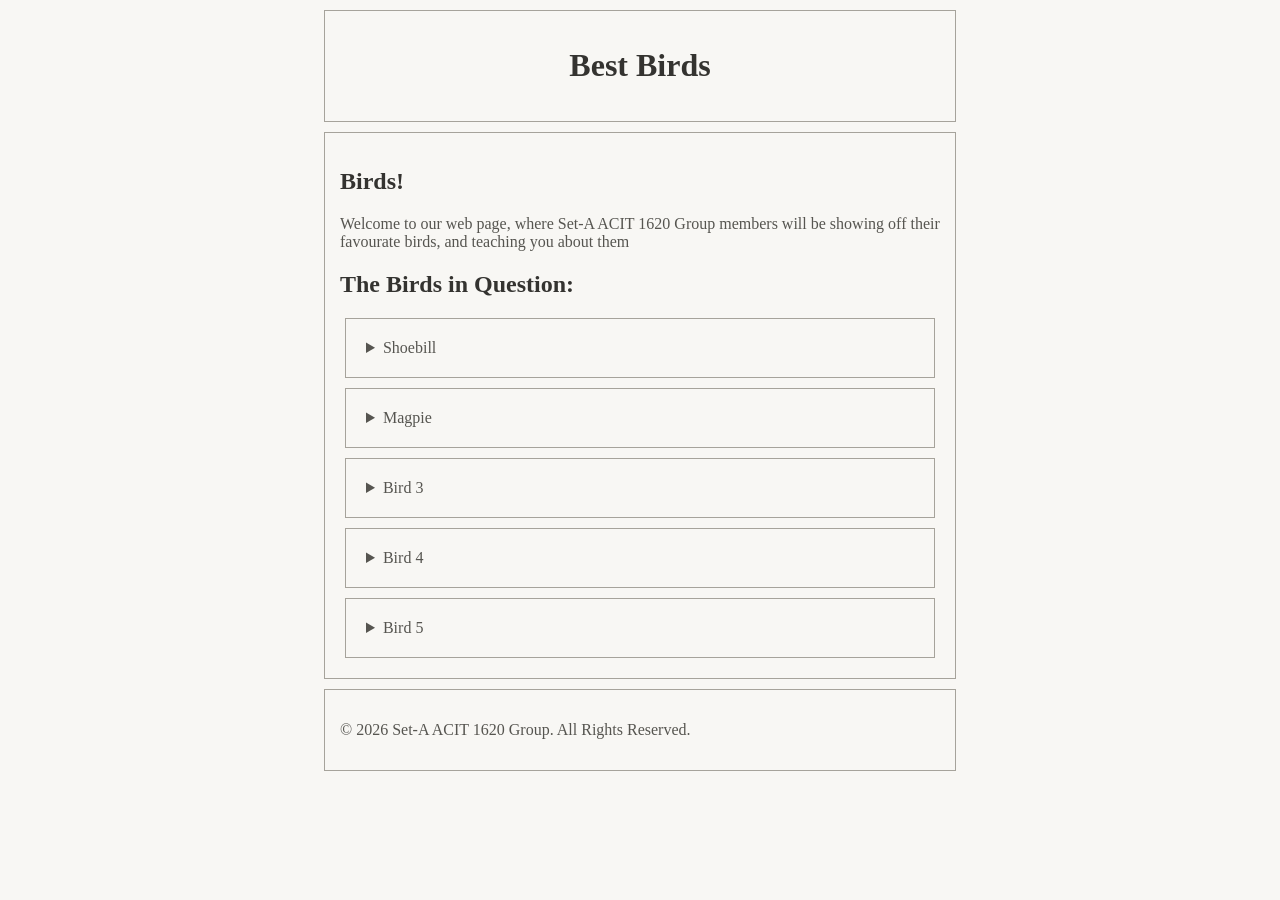
==== index.html @ e6f6de14 "swallow to magpie change bird, add bird image to index and magpie.html. added image of corvidae fami" ====
<!DOCTYPE html>
<html lang="en">
  <head>
    <meta charset="UTF-8">
    <meta name="viewport" content="width=device-width, initial-scale=1">
    <title>Best Birds</title>
    <link href="css/styles.css" rel="stylesheet">
  </head>
  <body>

    <div class="container title">
      <h1>Best Birds</h1>
    </div>

    <div class="container">
      <h2>Birds!</h2>
      <p>Welcome to our web page, where Set-A ACIT 1620 Group members will be showing off their favourate birds, and teaching you about them</p>
      <h2>The Birds in Question:</h2>
      <details name="accordion">
        <summary>Shoebill</summary>
        <div>
          <div class="card">
            <img src="../assets/shoebill/shoebill1.jpg" alt="image of shoebill" class="image">
          </div>
          <ul>
            <li><a href="birds-html-files/shoebill.html" class="page-link">Go to Shoebill Page</a></li>
          </ul>
        </div>
      </details>

      <details name="accordion">
        <summary>Magpie</summary>
        <div>
          <div class="card">
            <img src="../assets/magpie/magpie_fly.png" alt="image of magpie" class="image">
            <p>image from:
              <a href="https://earthfireinstitute.org/the-intelligence-of-magpies/">Thames Talbot Land Trust</a></p>
          </div>
          <ul>
            <li><a href="birds-html-files/magpie.html" class="page-link">Go to Magpie Page</a></li>
          </ul>
        </div>
      </details>


      <details name="accordion">
        <summary>Bird 3</summary>
        <div>
          <div class="card">
            <img src="../assets/(image of bird)" alt="image of (bird)" class="image">
          </div>
          <ul>
            <li><a href="birds-html-files/(bird).html" class="page-link">Go to (bird) Page</a></li>
          </ul>
        </div>
      </details>


      <details name="accordion">
        <summary>Bird 4</summary>
        <div>
          <div class="card">
            <img src="../assets/(image of bird)" alt="image of (bird)" class="image">
          </div>
          <ul>
            <li><a href="birds-html-files/(bird).html" class="page-link">Go to (bird) Page</a></li>
          </ul>
        </div>
      </details>


      <details name="accordion">
        <summary>Bird 5</summary>
        <div>
          <div class="card">
            <img src="../assets/(image of bird)" alt="image of (bird)" class="image">
          </div>
          <ul>
            <li><a href="birds-html-files/(bird).html" class="page-link">Go to (bird) Page</a></li>
          </ul>
        </div>
      </details>
    </div>

    <div class="container">
      <p class="copyright">&#169; 2026 Set-A ACIT 1620 Group. All Rights Reserved.</p>
    </div>

  </body>
</html>
---- css/styles.css ----
:root {
  --background: #F8F7F4;
  --headers: #343330;
  --text: #565550;
  --muted: #A6A39B;
  --link: #8C887D;
  --hover: red; /* temporary color */
  --selected: rgb(208, 208, 208); /* temporary color */
}

body {
  background-color: var(--background);
}

h1, h2 {
  color: var(--headers);
}

p {
  color: var(--text);
}

.container {
  max-width: 600px;
  margin: 10px auto;
  padding: 15px;
  border: 1px solid var(--muted);
  background-color: var(--background);
}

.copyright {
  color: var(--text);
}

.title {
  text-align: center;
}

summary {
  color: var(--text);
  border: 1px solid var(--muted);
  padding: 20px;
  background: var(--background);
  margin: 5px;
}

summary:hover {
  border-color: var(--hover);
}

summary + div {
  color: var(--text);
  border: 1px solid var(--muted);
  padding: 10px;
  background: var(--selected);
  margin: 5px;
  word-wrap: break-word;
}

details[open] summary {
  background: var(--selected);
}

.card img {
  width: 100%;
  height: 100%;
  object-fit: contain;
}

.card {
  border: 1px solid var(--muted);
  margin: 10px;
  padding: 10px;
  background-color: var(--background);
}

.card:hover {
  margin: 10px;
  padding: 10px;
  background-color: var(--selected);
  border: 1px solid var(--hover);
}

.page-link: {
  color: var(--link);
}

.page-link:hover {
  color: var(--hover);
}
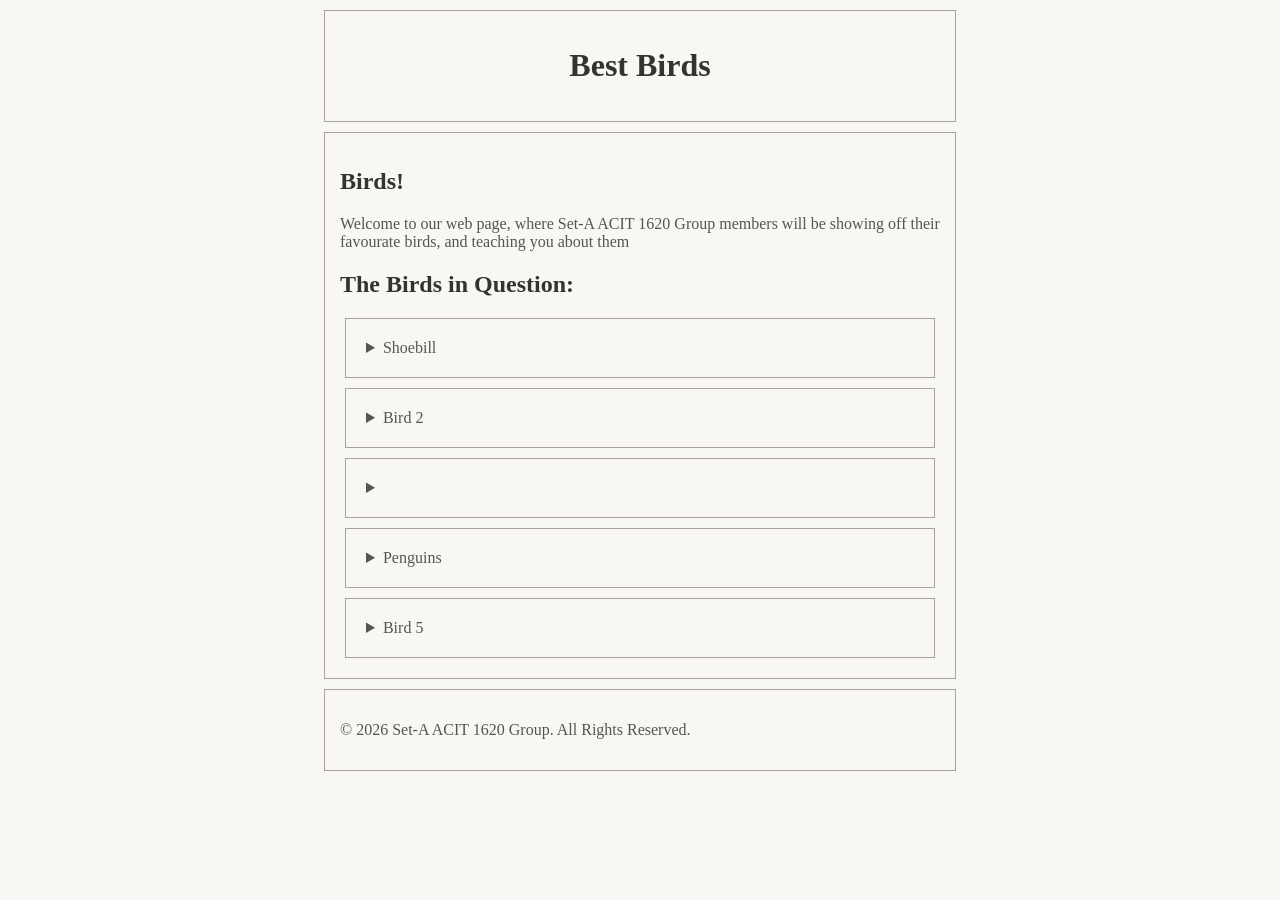
==== commit 36e5dac9: "Add penguin page link to home page" ====
--- a/index.html
+++ b/index.html
@@ -29,22 +29,7 @@
       </details>
 
       <details name="accordion">
-        <summary>Magpie</summary>
-        <div>
-          <div class="card">
-            <img src="../assets/magpie/magpie_fly.png" alt="image of magpie" class="image">
-            <p>image from:
-              <a href="https://earthfireinstitute.org/the-intelligence-of-magpies/">Thames Talbot Land Trust</a></p>
-          </div>
-          <ul>
-            <li><a href="birds-html-files/magpie.html" class="page-link">Go to Magpie Page</a></li>
-          </ul>
-        </div>
-      </details>
-
-
-      <details name="accordion">
-        <summary>Bird 3</summary>
+        <summary>Bird 2</summary>
         <div>
           <div class="card">
             <img src="../assets/(image of bird)" alt="image of (bird)" class="image">
@@ -57,10 +42,23 @@
 
 
       <details name="accordion">
-        <summary>Bird 4</summary>
+        <summary></summary>
         <div>
           <div class="card">
             <img src="../assets/(image of bird)" alt="image of (bird)" class="image">
+          </div>
+          <ul>
+            <li><a href="birds-html-files/(bird).html" class="page-link">Go to (bird) Page</a></li>
+          </ul>
+        </div>
+      </details>
+
+
+      <details name="accordion">
+        <summary>Penguins</summary>
+        <div>
+          <div class="card">
+            <img src="../assets/Penguins/Penguins.jpg" alt="image of (bird)" class="image">
           </div>
           <ul>
             <li><a href="birds-html-files/(bird).html" class="page-link">Go to (bird) Page</a></li>
--- a/css/styles.css
+++ b/css/styles.css
@@ -5,7 +5,7 @@
   --muted: #A6A39B;
   --link: #8C887D;
   --hover: red; /* temporary color */
-  --selected: rgb(208, 208, 208); /* temporary color */
+  --selected: green; /* temporary color */
 }
 
 body {
@@ -18,6 +18,18 @@
 
 p {
   color: var(--text);
+}
+
+.reference{
+  color: var(--text);
+  text-decoration: none;
+  font-size: 10px;
+}
+
+.reference a{
+  color: var(--text);
+  text-decoration: none;
+  font-size: 10px;
 }
 
 .container {
@@ -67,24 +79,10 @@
   object-fit: contain;
 }
 
-.card {
-  border: 1px solid var(--muted);
-  margin: 10px;
-  padding: 10px;
-  background-color: var(--background);
-}
-
-.card:hover {
-  margin: 10px;
-  padding: 10px;
-  background-color: var(--selected);
-  border: 1px solid var(--hover);
-}
-
 .page-link: {
   color: var(--link);
 }
 
 .page-link:hover {
   color: var(--hover);
-}+}
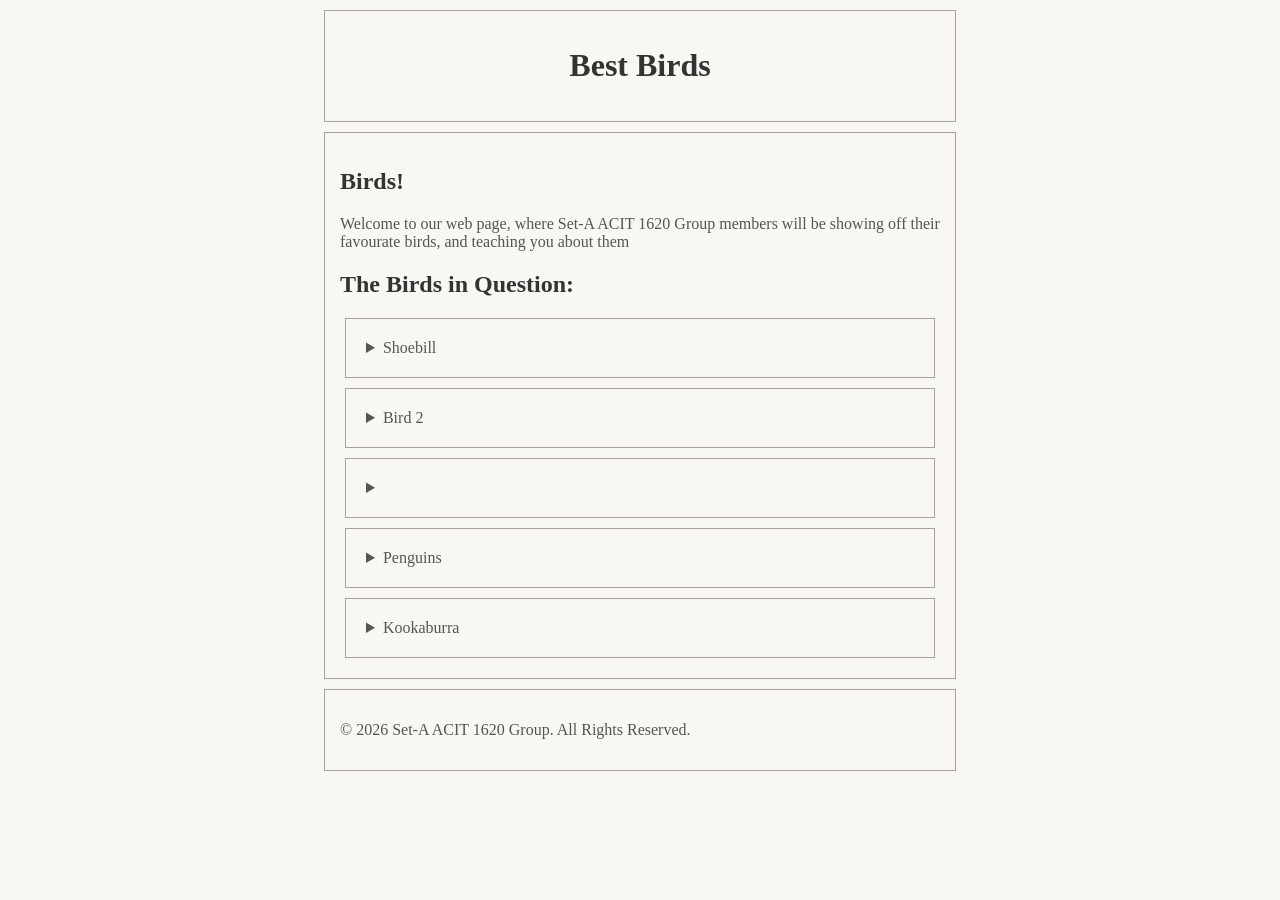
==== commit ea4eaafb: "Merge branch 'main' into jinny" ====
--- a/index.html
+++ b/index.html
@@ -68,13 +68,13 @@
 
 
       <details name="accordion">
-        <summary>Bird 5</summary>
+        <summary>Kookaburra</summary>
         <div>
           <div class="card">
-            <img src="../assets/(image of bird)" alt="image of (bird)" class="image">
+            <img src="./assets/kookaburra/kookaburra.jpg" alt="image of kookaburra" class="image">
           </div>
           <ul>
-            <li><a href="birds-html-files/(bird).html" class="page-link">Go to (bird) Page</a></li>
+            <li><a href="birds-html-files/kookaburra.html" class="page-link">Go to Kookaburra Page</a></li>
           </ul>
         </div>
       </details>
--- a/css/styles.css
+++ b/css/styles.css
@@ -4,8 +4,10 @@
   --text: #565550;
   --muted: #A6A39B;
   --link: #8C887D;
+  --hover: rgb(31, 152, 168); /* temporary color */
+  --selected: rgb(158, 235, 224); /* temporary color */
   --hover: red; /* temporary color */
-  --selected: green; /* temporary color */
+  --selected: rgb(208, 208, 208); /* temporary color */
 }
 
 body {
@@ -18,18 +20,6 @@
 
 p {
   color: var(--text);
-}
-
-.reference{
-  color: var(--text);
-  text-decoration: none;
-  font-size: 10px;
-}
-
-.reference a{
-  color: var(--text);
-  text-decoration: none;
-  font-size: 10px;
 }
 
 .container {
@@ -79,6 +69,21 @@
   object-fit: contain;
 }
 
+.page-link {
+.card {
+  border: 1px solid var(--muted);
+  margin: 10px;
+  padding: 10px;
+  background-color: var(--background);
+}
+
+.card:hover {
+  margin: 10px;
+  padding: 10px;
+  background-color: var(--selected);
+  border: 1px solid var(--hover);
+}
+
 .page-link: {
   color: var(--link);
 }
@@ -86,3 +91,41 @@
 .page-link:hover {
   color: var(--hover);
 }
+.bird-facts{
+  width: 100%;
+  border-collapse: collapse;
+  color:var(--text);
+}
+
+.bird-facts caption {
+  text-align: left;
+  margin-bottom : 12px;
+}
+
+.bird-facts th,
+.bird-facts td {
+  padding: 10px;
+  text-align: left;
+  vertical-align: top;
+  border-bottom: 1px solid var(--muted);
+}
+
+.bird-facts th {
+  color: var(--headers);
+}
+
+table {
+  font-family: arial, sans-serif;
+  border-collapse: collapse;
+  width: 100%;
+}
+
+td, th {
+  border: 1px solid #dddddd;
+  text-align: left;
+  padding: 8px;
+}
+
+tr:nth-child(even) {
+  background-color: #dddddd;
+}
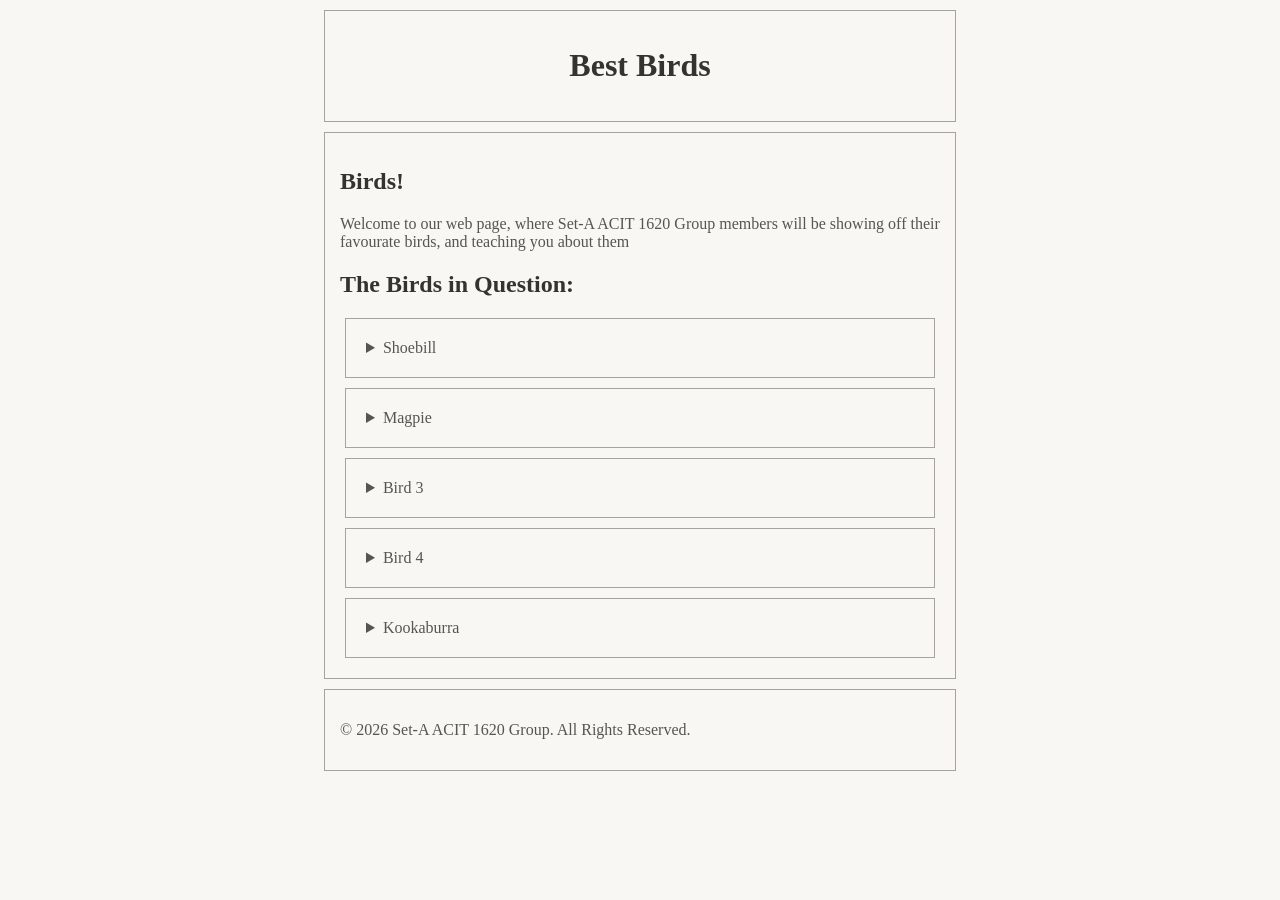
==== commit 201b6bbc: "Merge pull request #8 from acit-1620-project/longtailtit magpie" ====
--- a/index.html
+++ b/index.html
@@ -29,7 +29,22 @@
       </details>
 
       <details name="accordion">
-        <summary>Bird 2</summary>
+        <summary>Magpie</summary>
+        <div>
+          <div class="card">
+            <img src="../assets/magpie/magpie_fly.png" alt="image of magpie" class="image">
+            <p>image from:
+              <a href="https://earthfireinstitute.org/the-intelligence-of-magpies/">Thames Talbot Land Trust</a></p>
+          </div>
+          <ul>
+            <li><a href="birds-html-files/magpie.html" class="page-link">Go to Magpie Page</a></li>
+          </ul>
+        </div>
+      </details>
+
+
+      <details name="accordion">
+        <summary>Bird 3</summary>
         <div>
           <div class="card">
             <img src="../assets/(image of bird)" alt="image of (bird)" class="image">
@@ -42,23 +57,10 @@
 
 
       <details name="accordion">
-        <summary></summary>
+        <summary>Bird 4</summary>
         <div>
           <div class="card">
             <img src="../assets/(image of bird)" alt="image of (bird)" class="image">
-          </div>
-          <ul>
-            <li><a href="birds-html-files/(bird).html" class="page-link">Go to (bird) Page</a></li>
-          </ul>
-        </div>
-      </details>
-
-
-      <details name="accordion">
-        <summary>Penguins</summary>
-        <div>
-          <div class="card">
-            <img src="../assets/Penguins/Penguins.jpg" alt="image of (bird)" class="image">
           </div>
           <ul>
             <li><a href="birds-html-files/(bird).html" class="page-link">Go to (bird) Page</a></li>
--- a/css/styles.css
+++ b/css/styles.css
@@ -4,8 +4,6 @@
   --text: #565550;
   --muted: #A6A39B;
   --link: #8C887D;
-  --hover: rgb(31, 152, 168); /* temporary color */
-  --selected: rgb(158, 235, 224); /* temporary color */
   --hover: red; /* temporary color */
   --selected: rgb(208, 208, 208); /* temporary color */
 }
@@ -20,6 +18,18 @@
 
 p {
   color: var(--text);
+}
+
+.reference{
+  color: var(--text);
+  text-decoration: none;
+  font-size: 10px;
+}
+
+.reference a{
+  color: var(--text);
+  text-decoration: none;
+  font-size: 10px;
 }
 
 .container {
@@ -69,7 +79,6 @@
   object-fit: contain;
 }
 
-.page-link {
 .card {
   border: 1px solid var(--muted);
   margin: 10px;
@@ -91,28 +100,6 @@
 .page-link:hover {
   color: var(--hover);
 }
-.bird-facts{
-  width: 100%;
-  border-collapse: collapse;
-  color:var(--text);
-}
-
-.bird-facts caption {
-  text-align: left;
-  margin-bottom : 12px;
-}
-
-.bird-facts th,
-.bird-facts td {
-  padding: 10px;
-  text-align: left;
-  vertical-align: top;
-  border-bottom: 1px solid var(--muted);
-}
-
-.bird-facts th {
-  color: var(--headers);
-}
 
 table {
   font-family: arial, sans-serif;
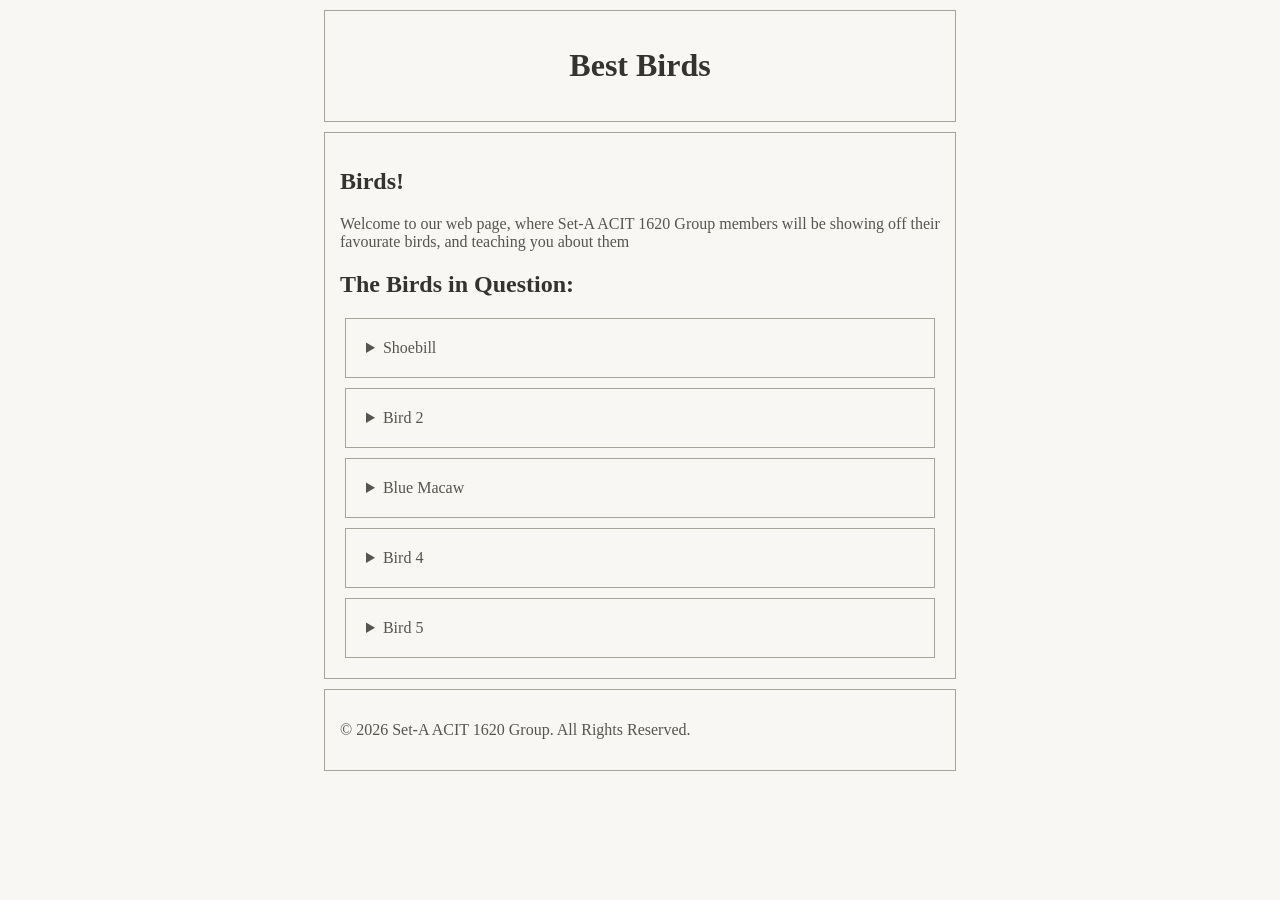
==== commit eede9308: "Add Blue Macaw navigation link" ====
--- a/index.html
+++ b/index.html
@@ -29,28 +29,26 @@
       </details>
 
       <details name="accordion">
-        <summary>Magpie</summary>
+        <summary>Bird 2</summary>
         <div>
           <div class="card">
-            <img src="../assets/magpie/magpie_fly.png" alt="image of magpie" class="image">
-            <p>image from:
-              <a href="https://earthfireinstitute.org/the-intelligence-of-magpies/">Thames Talbot Land Trust</a></p>
+            <img src="../assets/(image of bird)" alt="image of (bird)" class="image">
           </div>
           <ul>
-            <li><a href="birds-html-files/magpie.html" class="page-link">Go to Magpie Page</a></li>
+            <li><a href="birds-html-files/(bird).html" class="page-link">Go to (bird) Page</a></li>
           </ul>
         </div>
       </details>
 
 
       <details name="accordion">
-        <summary>Bird 3</summary>
+        <summary>Blue Macaw</summary>
         <div>
           <div class="card">
-            <img src="../assets/(image of bird)" alt="image of (bird)" class="image">
+            <img src="assets/blue macaw/blue macaw.jpg" alt="image of Blue Macaw" class="image">
           </div>
           <ul>
-            <li><a href="birds-html-files/(bird).html" class="page-link">Go to (bird) Page</a></li>
+            <li><a href="birds-html-files/blue macaw.html" class="page-link">Go to Blue Macaw Page</a></li>
           </ul>
         </div>
       </details>
@@ -70,13 +68,13 @@
 
 
       <details name="accordion">
-        <summary>Kookaburra</summary>
+        <summary>Bird 5</summary>
         <div>
           <div class="card">
-            <img src="./assets/kookaburra/kookaburra.jpg" alt="image of kookaburra" class="image">
+            <img src="../assets/(image of bird)" alt="image of (bird)" class="image">
           </div>
           <ul>
-            <li><a href="birds-html-files/kookaburra.html" class="page-link">Go to Kookaburra Page</a></li>
+            <li><a href="birds-html-files/(bird).html" class="page-link">Go to (bird) Page</a></li>
           </ul>
         </div>
       </details>
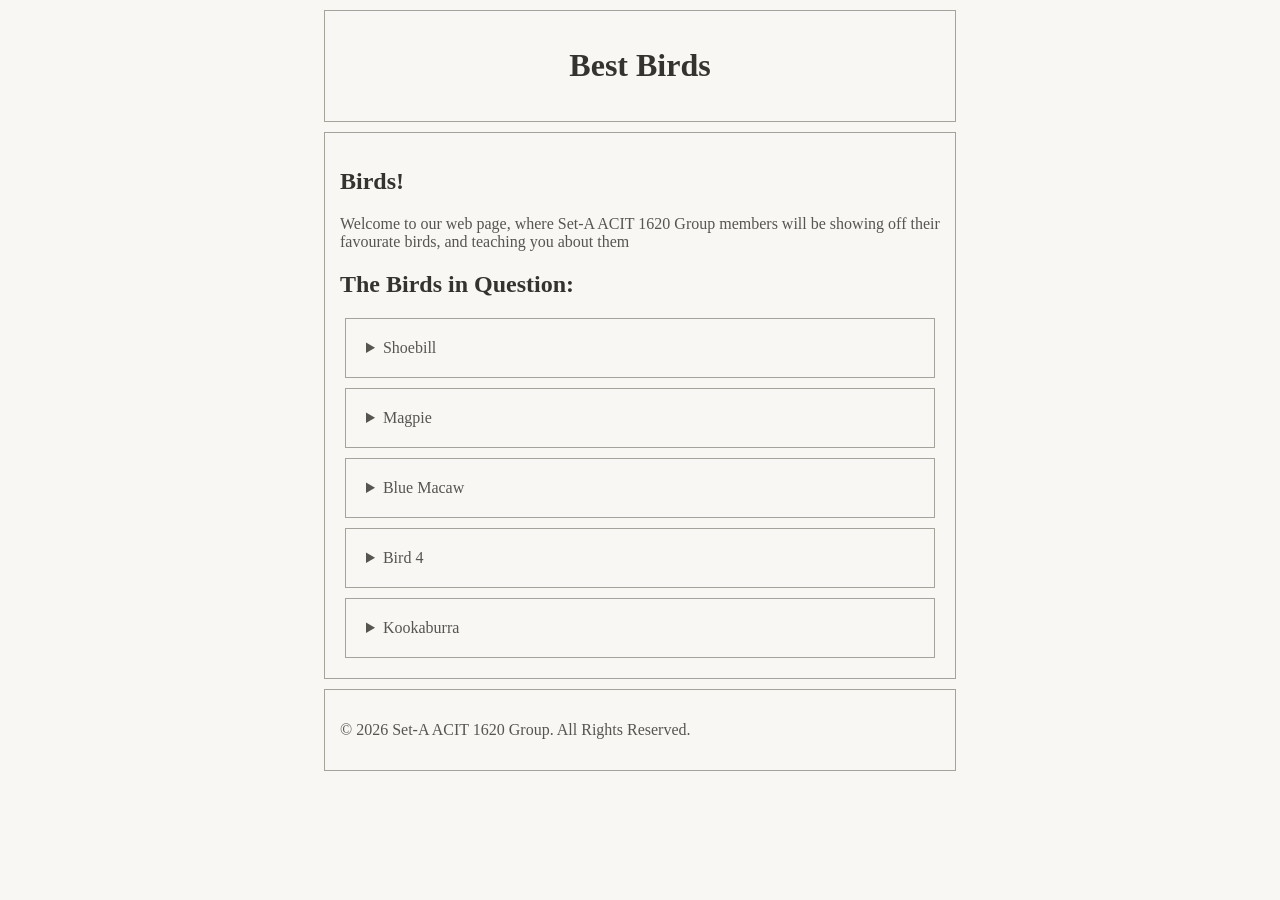
==== commit ff72b684: "Merge pull request #9 from acit-1620-project/blue-macaw Blue macaw added." ====
--- a/index.html
+++ b/index.html
@@ -29,13 +29,15 @@
       </details>
 
       <details name="accordion">
-        <summary>Bird 2</summary>
+        <summary>Magpie</summary>
         <div>
           <div class="card">
-            <img src="../assets/(image of bird)" alt="image of (bird)" class="image">
+            <img src="../assets/magpie/magpie_fly.png" alt="image of magpie" class="image">
+            <p>image from:
+              <a href="https://earthfireinstitute.org/the-intelligence-of-magpies/">Thames Talbot Land Trust</a></p>
           </div>
           <ul>
-            <li><a href="birds-html-files/(bird).html" class="page-link">Go to (bird) Page</a></li>
+            <li><a href="birds-html-files/magpie.html" class="page-link">Go to Magpie Page</a></li>
           </ul>
         </div>
       </details>
@@ -68,13 +70,13 @@
 
 
       <details name="accordion">
-        <summary>Bird 5</summary>
+        <summary>Kookaburra</summary>
         <div>
           <div class="card">
-            <img src="../assets/(image of bird)" alt="image of (bird)" class="image">
+            <img src="./assets/kookaburra/kookaburra.jpg" alt="image of kookaburra" class="image">
           </div>
           <ul>
-            <li><a href="birds-html-files/(bird).html" class="page-link">Go to (bird) Page</a></li>
+            <li><a href="birds-html-files/kookaburra.html" class="page-link">Go to Kookaburra Page</a></li>
           </ul>
         </div>
       </details>
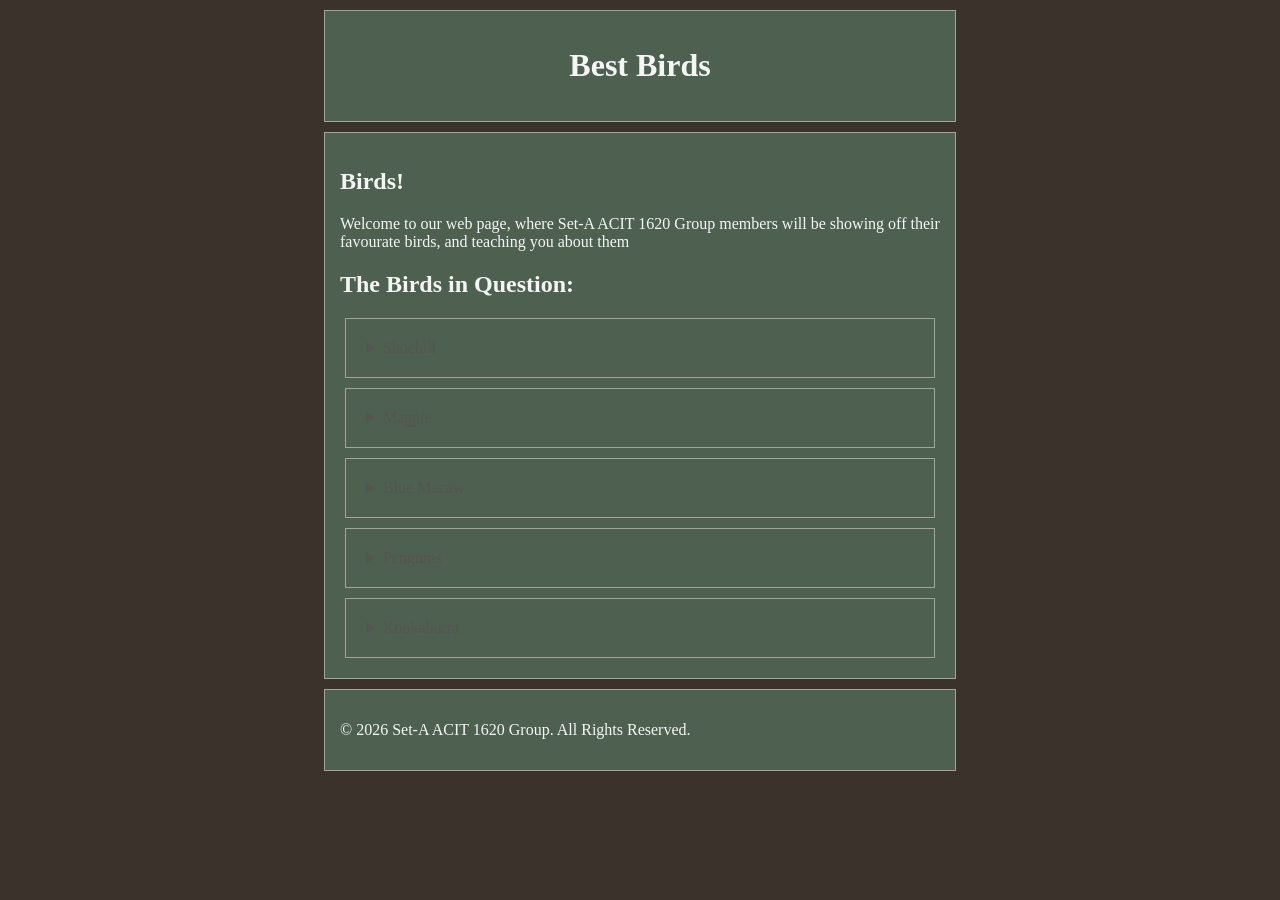
==== commit 9c4dbf52: "Merge branch 'main' into jinny" ====
--- a/index.html
+++ b/index.html
@@ -57,10 +57,10 @@
 
 
       <details name="accordion">
-        <summary>Bird 4</summary>
+        <summary>Penguins</summary>
         <div>
           <div class="card">
-            <img src="../assets/(image of bird)" alt="image of (bird)" class="image">
+            <img src="../assets/Penguins/Penguins.jpg" alt="image of (bird)" class="image">
           </div>
           <ul>
             <li><a href="birds-html-files/(bird).html" class="page-link">Go to (bird) Page</a></li>
--- a/css/styles.css
+++ b/css/styles.css
@@ -1,11 +1,40 @@
+/* 
+Colour Palatte
+
+#94e8b4 - Celadon (Light ocean green)
+#72bda3 - Muted Teal (Medium-light blue-green)
+#5e8c61 - Sea Green (Medium green)
+#4e6151 - Granite (Medium dark green)
+#3b322c - Deep Mocha (Brown)
+
+Text Colours
+
+whitesmoke - white
+black
+*/
+
+
+
 :root {
-  --background: #F8F7F4;
-  --headers: #343330;
+  --celadon: #94e8b4;
+  --muted-teal: #72bda3;
+  --sea-green: #5e8c61;
+  --granite: #4e6151;
+  --deep-mocha: #3b322c;
+  --dark-text: black;
+  --light-text: whitesmoke;
+
   --text: #565550;
   --muted: #A6A39B;
   --link: #8C887D;
+  --hover: rgb(31, 152, 168); /* temporary color */
+  --selected: rgb(158, 235, 224); /* temporary color */
   --hover: red; /* temporary color */
   --selected: rgb(208, 208, 208); /* temporary color */
+}
+
+html {
+  background-color: var(--deep-mocha);
 }
 
 body {
@@ -18,6 +47,10 @@
 
 p {
   color: var(--text);
+}
+
+.container p {
+  color: var(--light-text);
 }
 
 .reference{
@@ -36,8 +69,9 @@
   max-width: 600px;
   margin: 10px auto;
   padding: 15px;
+  color: var(--light-text);
   border: 1px solid var(--muted);
-  background-color: var(--background);
+  background-color: var(--granite);
 }
 
 .copyright {
@@ -78,7 +112,21 @@
   height: 100%;
   object-fit: contain;
 }
+  
+.site-header {
+  display: flex;
+  justify-content: space-between;
+  align-items: center;
+  gap: 1rem;
+  padding: 0.75rem 1.5rem;
+  background-color: var(--granite);
+  position: sticky;
+  top: 0;
+  z-index: 100;
+  border-top: 10px solid var(--deep-mocha);
+}
 
+.page-link {
 .card {
   border: 1px solid var(--muted);
   margin: 10px;
@@ -93,12 +141,34 @@
   border: 1px solid var(--hover);
 }
 
-.page-link: {
+.page-link {
   color: var(--link);
 }
 
 .page-link:hover {
   color: var(--hover);
+}
+.bird-facts{
+  width: 100%;
+  border-collapse: collapse;
+  color:var(--text);
+}
+
+.bird-facts caption {
+  text-align: left;
+  margin-bottom : 12px;
+}
+
+.bird-facts th,
+.bird-facts td {
+  padding: 10px;
+  text-align: left;
+  vertical-align: top;
+  border-bottom: 1px solid var(--muted);
+}
+
+.bird-facts th {
+  color: var(--headers);
 }
 
 table {
